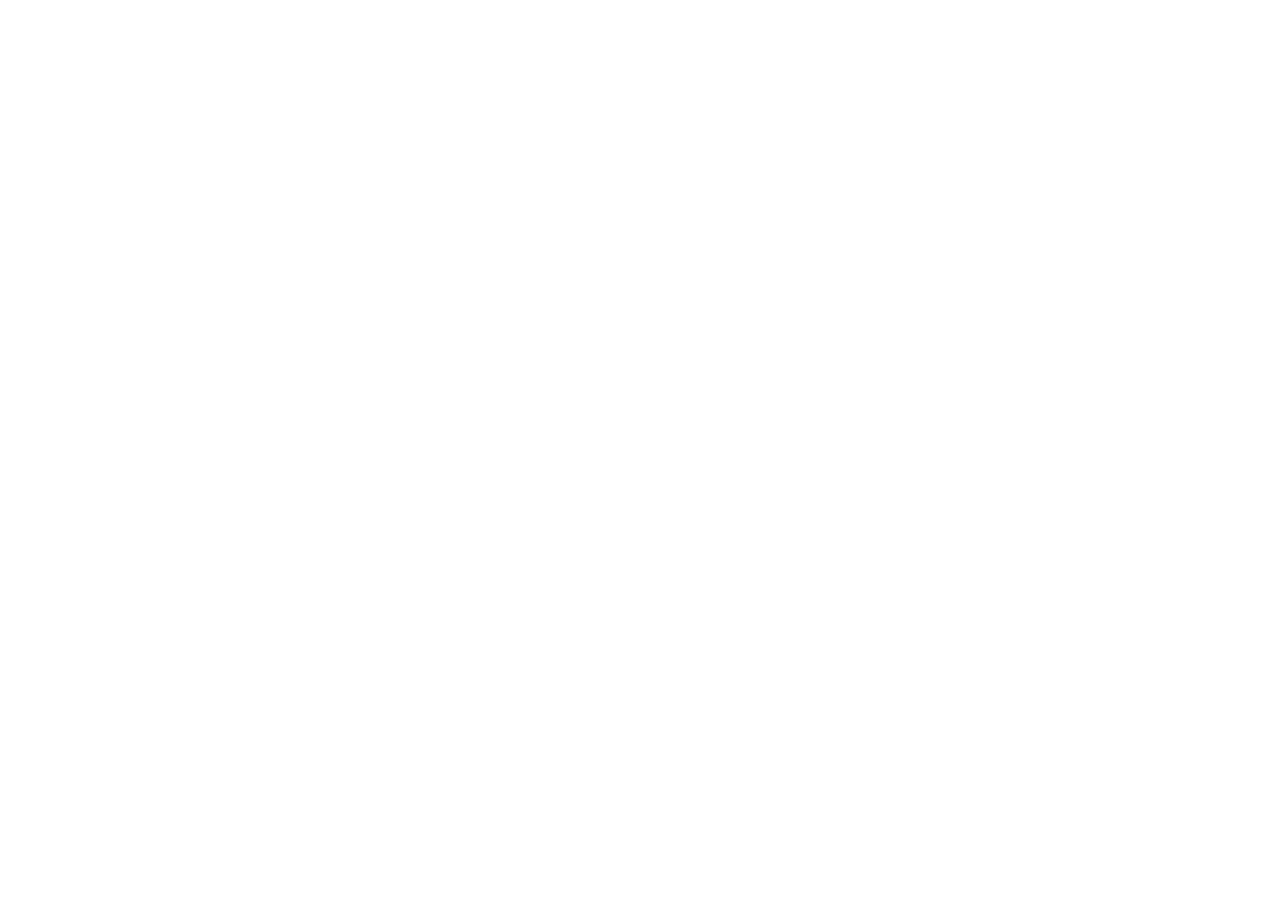
==== 04 - Array Cardio First Day/index.html @ 0fe155e8 "Third project first commit" ====
<!DOCTYPE html>
<html lang="en">
<head>
    <meta charset="UTF-8">
    <meta http-equiv="X-UA-Compatible" content="IE=edge">
    <meta name="viewport" content="width=device-width, initial-scale=1.0">
    <title>Array Cardio First Day</title>
</head>
<body>

<script src="script.js"></script>
</body>
</html>
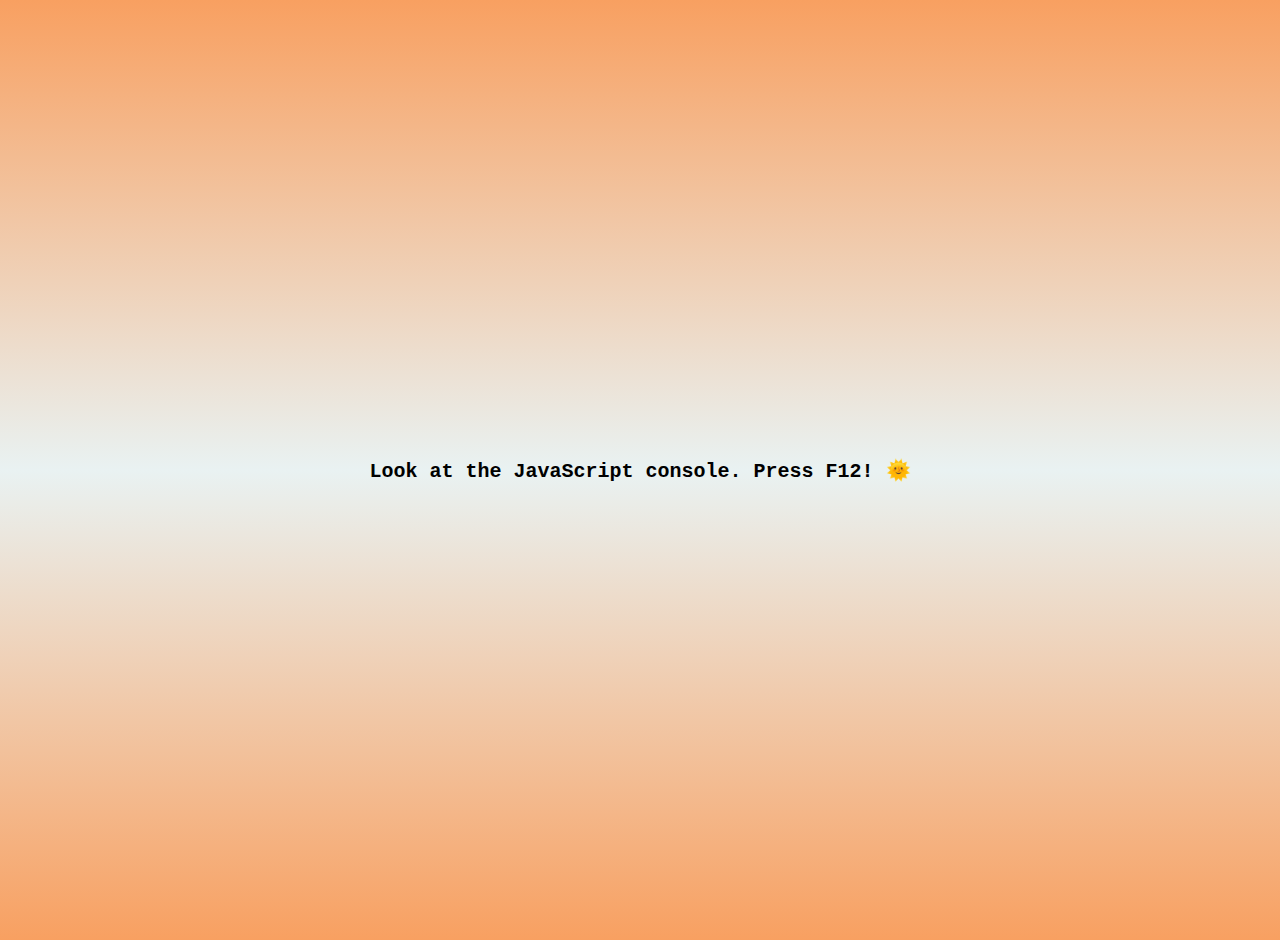
==== commit a4981d87: "Finish fourth project array cardio first day" ====
--- a/04 - Array Cardio First Day/index.html
+++ b/04 - Array Cardio First Day/index.html
@@ -1,13 +1,36 @@
 <!DOCTYPE html>
 <html lang="en">
+
 <head>
     <meta charset="UTF-8">
     <meta http-equiv="X-UA-Compatible" content="IE=edge">
     <meta name="viewport" content="width=device-width, initial-scale=1.0">
     <title>Array Cardio First Day</title>
 </head>
+
 <body>
+    <style>
+        html {
+            background: linear-gradient(#f8a061, #e9f2f2, #f8a061);
+        }
 
-<script src="script.js"></script>
+        .text {
+            width: 100%;
+            height: 100vh;
+            display: flex;
+            align-items: center;
+            justify-content: center;
+            font-family: monospace;
+            font-size: x-large;
+            font-weight: bold;
+        }
+    </style>
+
+    <p class="text">
+        Look at the JavaScript console. Press F12! 🌞
+    </p>
+
+    <script src="script.js"></script>
 </body>
+
 </html>